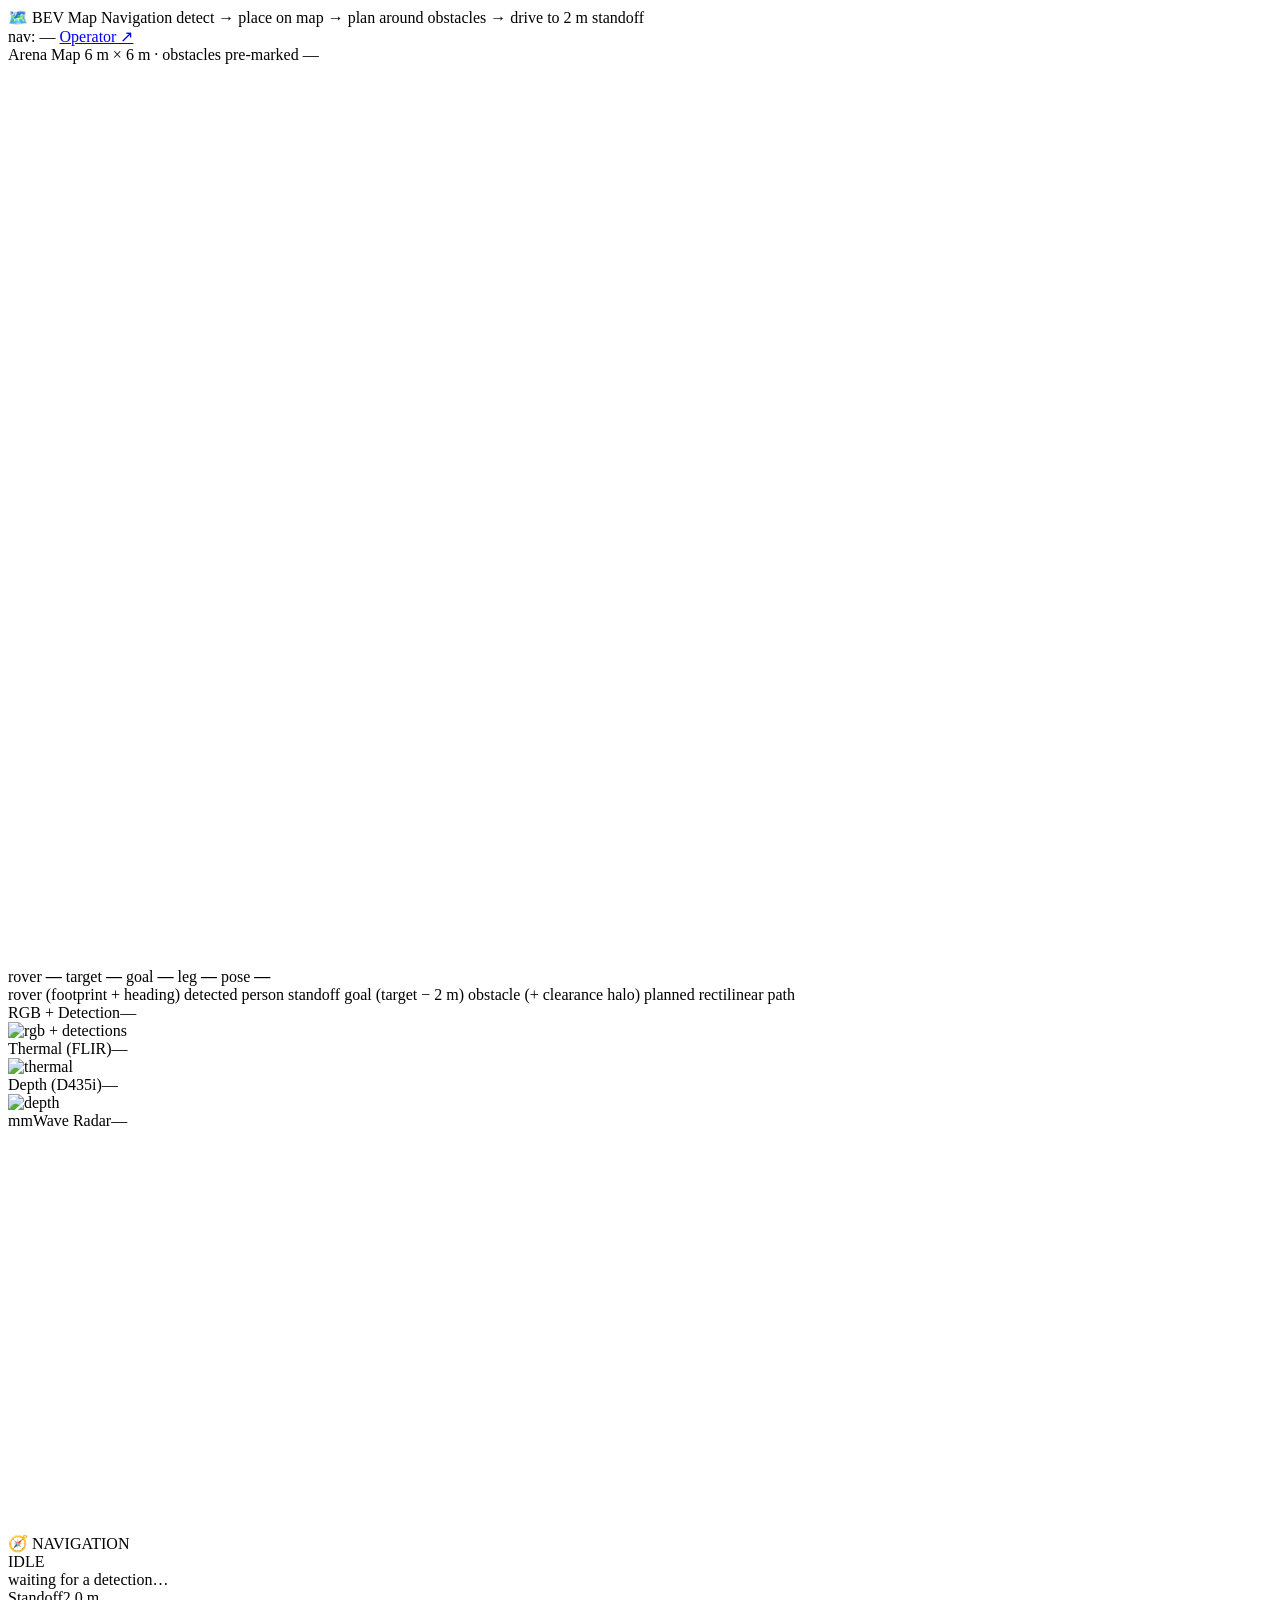
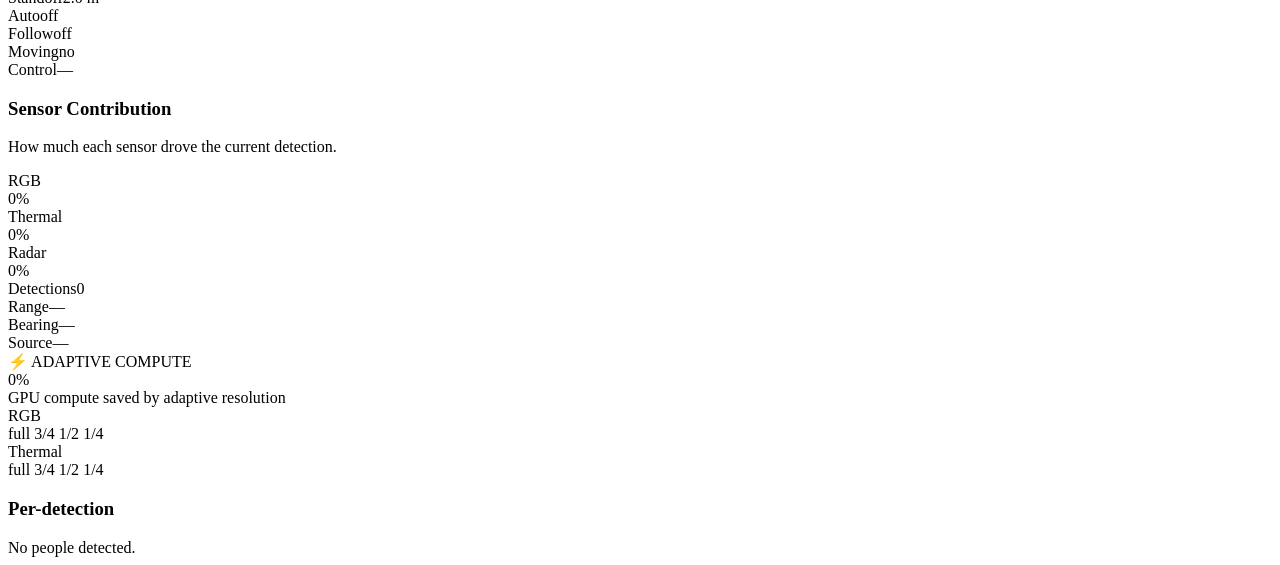
==== rover_ui/frontend/audience.html @ 257e96b9 "first commit" ====
<!DOCTYPE html>
<html lang="en">
<head>
  <meta charset="UTF-8" />
  <meta name="viewport" content="width=device-width, initial-scale=1.0" />
  <title>Rover Map Navigation — Live</title>
  <link rel="stylesheet" href="/static/audience.css?v=demo10" />
</head>
<body>
  <header class="topbar">
    <div class="title">🗺️ BEV Map Navigation <span class="sub">detect → place on map → plan around obstacles → drive to 2 m standoff</span></div>
    <div class="right">
      <span id="nav-chip" class="chip nav-chip">nav: —</span>
      <span id="ws-dot" class="dot dot-off"></span>
      <a class="op-link" href="/" target="_blank">Operator ↗</a>
    </div>
  </header>

  <main class="stage">
    <!-- ============ BEV map (the star of this version) ============ -->
    <section class="map-pane">
      <div class="cam-card map-card">
        <div class="cam-head">
          <span>Arena Map <span class="dim">6 m × 6 m · obstacles pre-marked</span></span>
          <span id="nav-badge" class="badge">—</span>
        </div>
        <div class="cam-body map-body"><canvas id="map-canvas" width="900" height="900"></canvas></div>
        <div class="map-strip">
          <span>rover <b id="rover-xy">—</b></span>
          <span>target <b id="target-xy">—</b></span>
          <span>goal <b id="goal-xy">—</b></span>
          <span>leg <b id="nav-leg">—</b></span>
          <span>pose <b id="pose-src">—</b></span>
        </div>
      </div>
      <div class="legend">
        <span><i class="sw sw-rover"></i>rover (footprint + heading)</span>
        <span><i class="sw sw-target"></i>detected person</span>
        <span><i class="sw sw-goal"></i>standoff goal (target − 2 m)</span>
        <span><i class="sw sw-obs"></i>obstacle (+ clearance halo)</span>
        <span><i class="sw sw-path"></i>planned rectilinear path</span>
      </div>
    </section>

    <!-- ============ sensor grid ============ -->
    <section class="grid">
      <div class="cam-card">
        <div class="cam-head"><span>RGB + Detection</span><span id="st-detector" class="badge">—</span></div>
        <div class="cam-body"><img id="detect-img" class="cam-img" alt="rgb + detections" /></div>
      </div>
      <div class="cam-card">
        <div class="cam-head"><span>Thermal (FLIR)</span><span id="st-flir_thermal" class="badge">—</span></div>
        <div class="cam-body"><img id="thermal-img" class="cam-img" alt="thermal" /></div>
      </div>
      <div class="cam-card">
        <div class="cam-head"><span>Depth (D435i)</span><span id="st-d435i_rgb" class="badge">—</span></div>
        <div class="cam-body"><img id="depth-img" class="cam-img" alt="depth" /></div>
      </div>
      <div class="cam-card">
        <div class="cam-head"><span>mmWave Radar</span><span id="st-mmwave_radar" class="badge">—</span></div>
        <div class="cam-body"><canvas id="mmwave-canvas" class="cam-canvas" width="520" height="400"></canvas></div>
      </div>
    </section>

    <!-- ============ side panel ============ -->
    <aside class="side">
      <div class="card nav-card">
        <div class="save-top">🧭 NAVIGATION</div>
        <div id="nav-status-big" class="nav-big">IDLE</div>
        <div id="nav-msg" class="save-sub">waiting for a detection…</div>
        <div class="adapt-grid">
          <div><span class="k">Standoff</span><span class="v">2.0 m</span></div>
          <div><span class="k">Auto</span><span id="nav-auto" class="v">off</span></div>
          <div><span class="k">Follow</span><span id="nav-follow" class="v">off</span></div>
          <div><span class="k">Moving</span><span id="nav-moving" class="v">no</span></div>
          <div><span class="k">Control</span><span id="nav-ros" class="v">—</span></div>
        </div>
      </div>

      <div class="card">
        <h3>Sensor Contribution</h3>
        <p class="card-sub">How much each sensor drove the current detection.</p>
        <div class="contrib">
          <div class="contrib-row">
            <span class="c-label">RGB</span>
            <div class="bar"><div id="bar-rgb" class="bar-fill rgb"></div></div>
            <span id="pct-rgb" class="c-pct">0%</span>
          </div>
          <div class="contrib-row">
            <span class="c-label">Thermal</span>
            <div class="bar"><div id="bar-thermal" class="bar-fill thermal"></div></div>
            <span id="pct-thermal" class="c-pct">0%</span>
          </div>
          <div class="contrib-row">
            <span class="c-label">Radar</span>
            <div class="bar"><div id="bar-radar" class="bar-fill radar"></div></div>
            <span id="pct-radar" class="c-pct">0%</span>
          </div>
        </div>
        <div class="adapt-grid">
          <div><span class="k">Detections</span><span id="det-count" class="v">0</span></div>
          <div><span class="k">Range</span><span id="det-range" class="v">—</span></div>
          <div><span class="k">Bearing</span><span id="det-az" class="v">—</span></div>
          <div><span class="k">Source</span><span id="det-source" class="v">—</span></div>
        </div>
      </div>

      <div class="card save-card">
        <div class="save-top">⚡ ADAPTIVE COMPUTE</div>
        <div class="save-big"><span id="save-big">0</span><span class="save-pct">%</span></div>
        <div class="save-sub">GPU compute saved by adaptive resolution</div>
        <div class="save-bar"><div id="save-fill" class="save-fill"></div></div>
        <div class="tier-rows">
          <div class="tier-row">
            <span class="tier-name">RGB</span>
            <div class="tiers rgbT" id="tiers-rgb">
              <span class="tier" data-t="full">full</span>
              <span class="tier" data-t="3/4">3/4</span>
              <span class="tier" data-t="1/2">1/2</span>
              <span class="tier" data-t="1/4">1/4</span>
            </div>
          </div>
          <div class="tier-row">
            <span class="tier-name">Thermal</span>
            <div class="tiers thermT" id="tiers-therm">
              <span class="tier" data-t="full">full</span>
              <span class="tier" data-t="3/4">3/4</span>
              <span class="tier" data-t="1/2">1/2</span>
              <span class="tier" data-t="1/4">1/4</span>
            </div>
          </div>
        </div>
      </div>

      <div class="card grow">
        <h3>Per-detection</h3>
        <div id="det-list" class="det-list">
          <div class="det-empty">No people detected.</div>
        </div>
      </div>
    </aside>
  </main>

  <script src="/static/map_view.js?v=demo10"></script>
  <script src="/static/audience.js?v=demo12"></script>
</body>
</html>
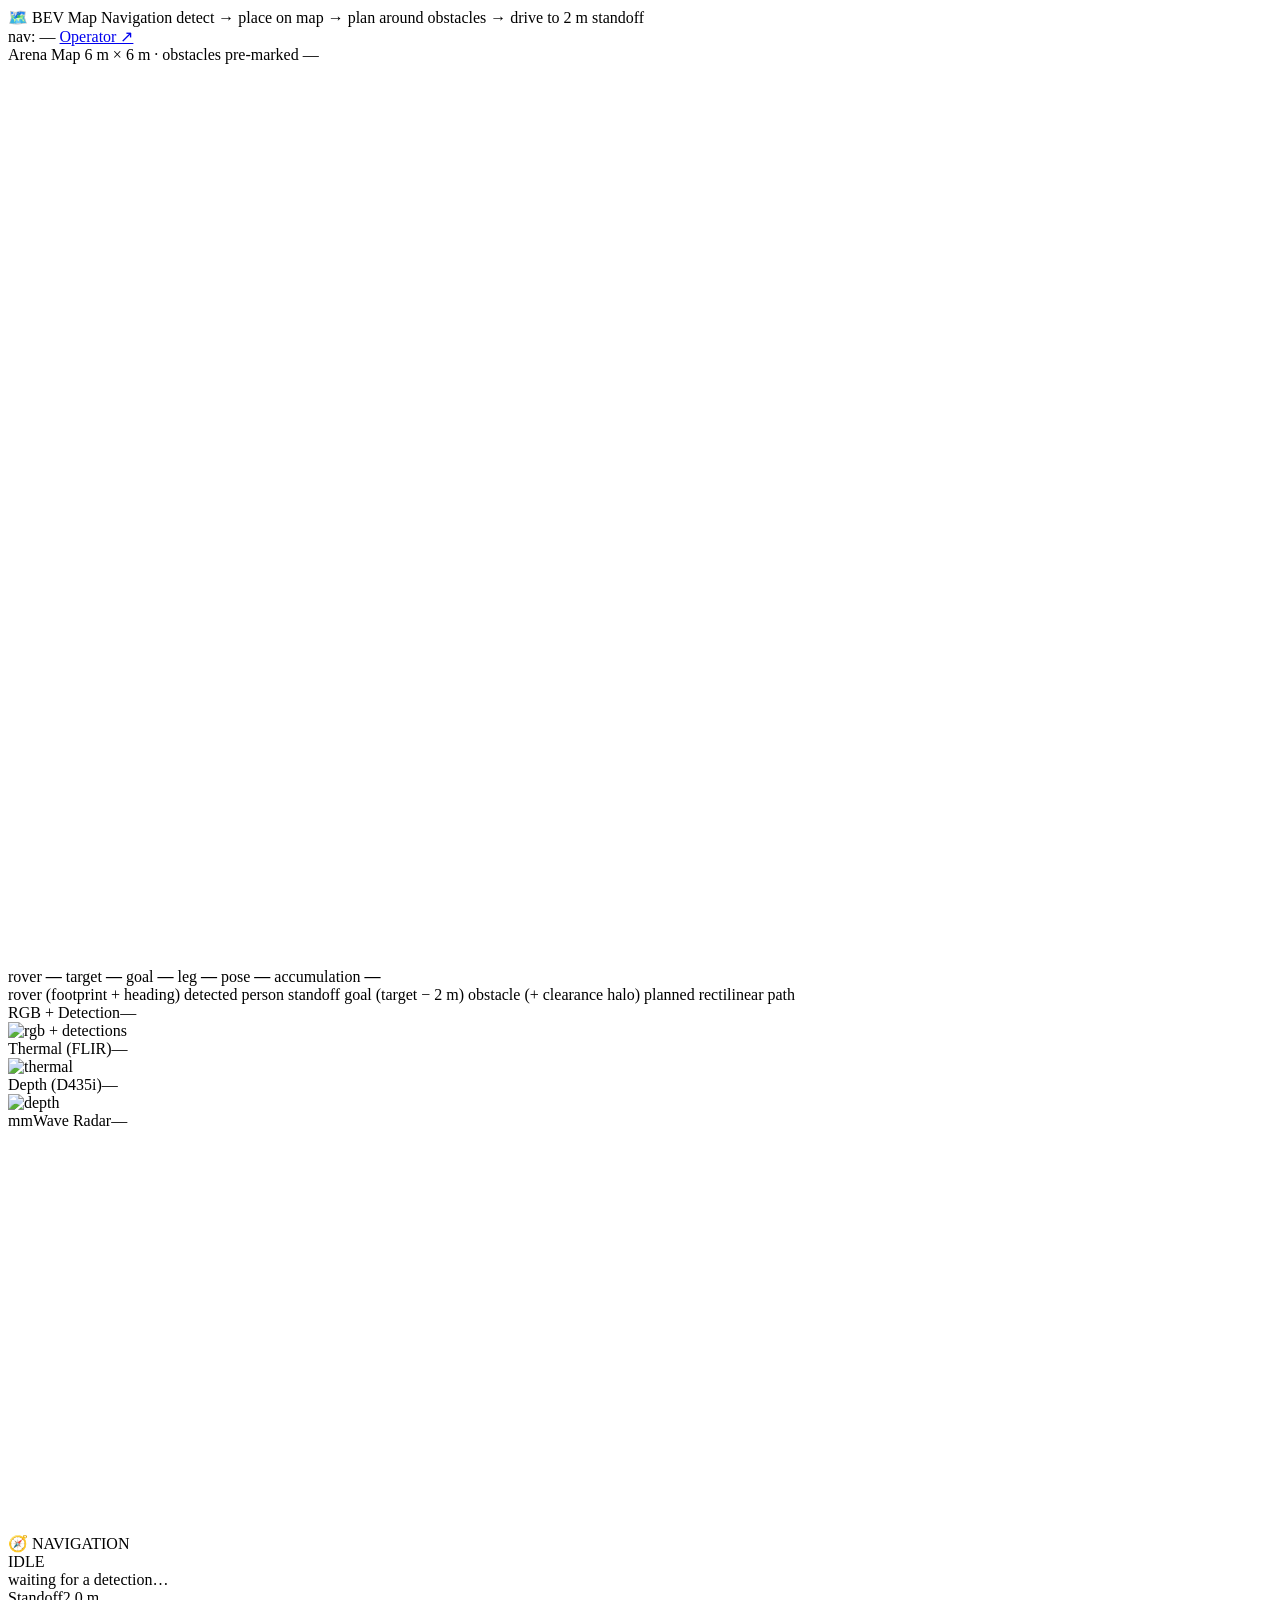
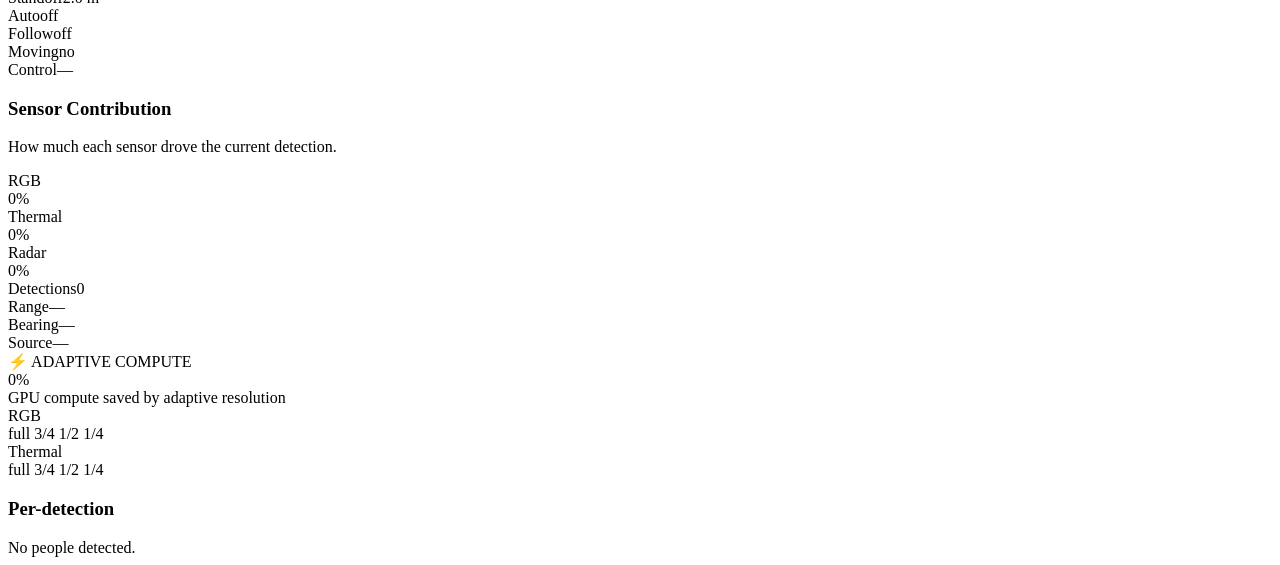
==== commit 70fbce6b: "Update CSS and JS version parameters in audience.html" ====
--- a/rover_ui/frontend/audience.html
+++ b/rover_ui/frontend/audience.html
@@ -4,7 +4,7 @@
   <meta charset="UTF-8" />
   <meta name="viewport" content="width=device-width, initial-scale=1.0" />
   <title>Rover Map Navigation — Live</title>
-  <link rel="stylesheet" href="/static/audience.css?v=demo10" />
+  <link rel="stylesheet" href="/static/audience.css?v=demo13" />
 </head>
 <body>
   <header class="topbar">
@@ -31,6 +31,7 @@
           <span>goal <b id="goal-xy">—</b></span>
           <span>leg <b id="nav-leg">—</b></span>
           <span>pose <b id="pose-src">—</b></span>
+          <span>accumulation <b id="nav-accum">—</b></span>
         </div>
       </div>
       <div class="legend">
@@ -44,11 +45,11 @@
 
     <!-- ============ sensor grid ============ -->
     <section class="grid">
-      <div class="cam-card">
+      <div class="cam-card" id="card-rgb">
         <div class="cam-head"><span>RGB + Detection</span><span id="st-detector" class="badge">—</span></div>
         <div class="cam-body"><img id="detect-img" class="cam-img" alt="rgb + detections" /></div>
       </div>
-      <div class="cam-card">
+      <div class="cam-card" id="card-thermal">
         <div class="cam-head"><span>Thermal (FLIR)</span><span id="st-flir_thermal" class="badge">—</span></div>
         <div class="cam-body"><img id="thermal-img" class="cam-img" alt="thermal" /></div>
       </div>
@@ -56,7 +57,7 @@
         <div class="cam-head"><span>Depth (D435i)</span><span id="st-d435i_rgb" class="badge">—</span></div>
         <div class="cam-body"><img id="depth-img" class="cam-img" alt="depth" /></div>
       </div>
-      <div class="cam-card">
+      <div class="cam-card" id="card-radar">
         <div class="cam-head"><span>mmWave Radar</span><span id="st-mmwave_radar" class="badge">—</span></div>
         <div class="cam-body"><canvas id="mmwave-canvas" class="cam-canvas" width="520" height="400"></canvas></div>
       </div>
@@ -141,7 +142,7 @@
     </aside>
   </main>
 
-  <script src="/static/map_view.js?v=demo10"></script>
-  <script src="/static/audience.js?v=demo12"></script>
+  <script src="/static/map_view.js?v=demo12"></script>
+  <script src="/static/audience.js?v=demo14"></script>
 </body>
 </html>
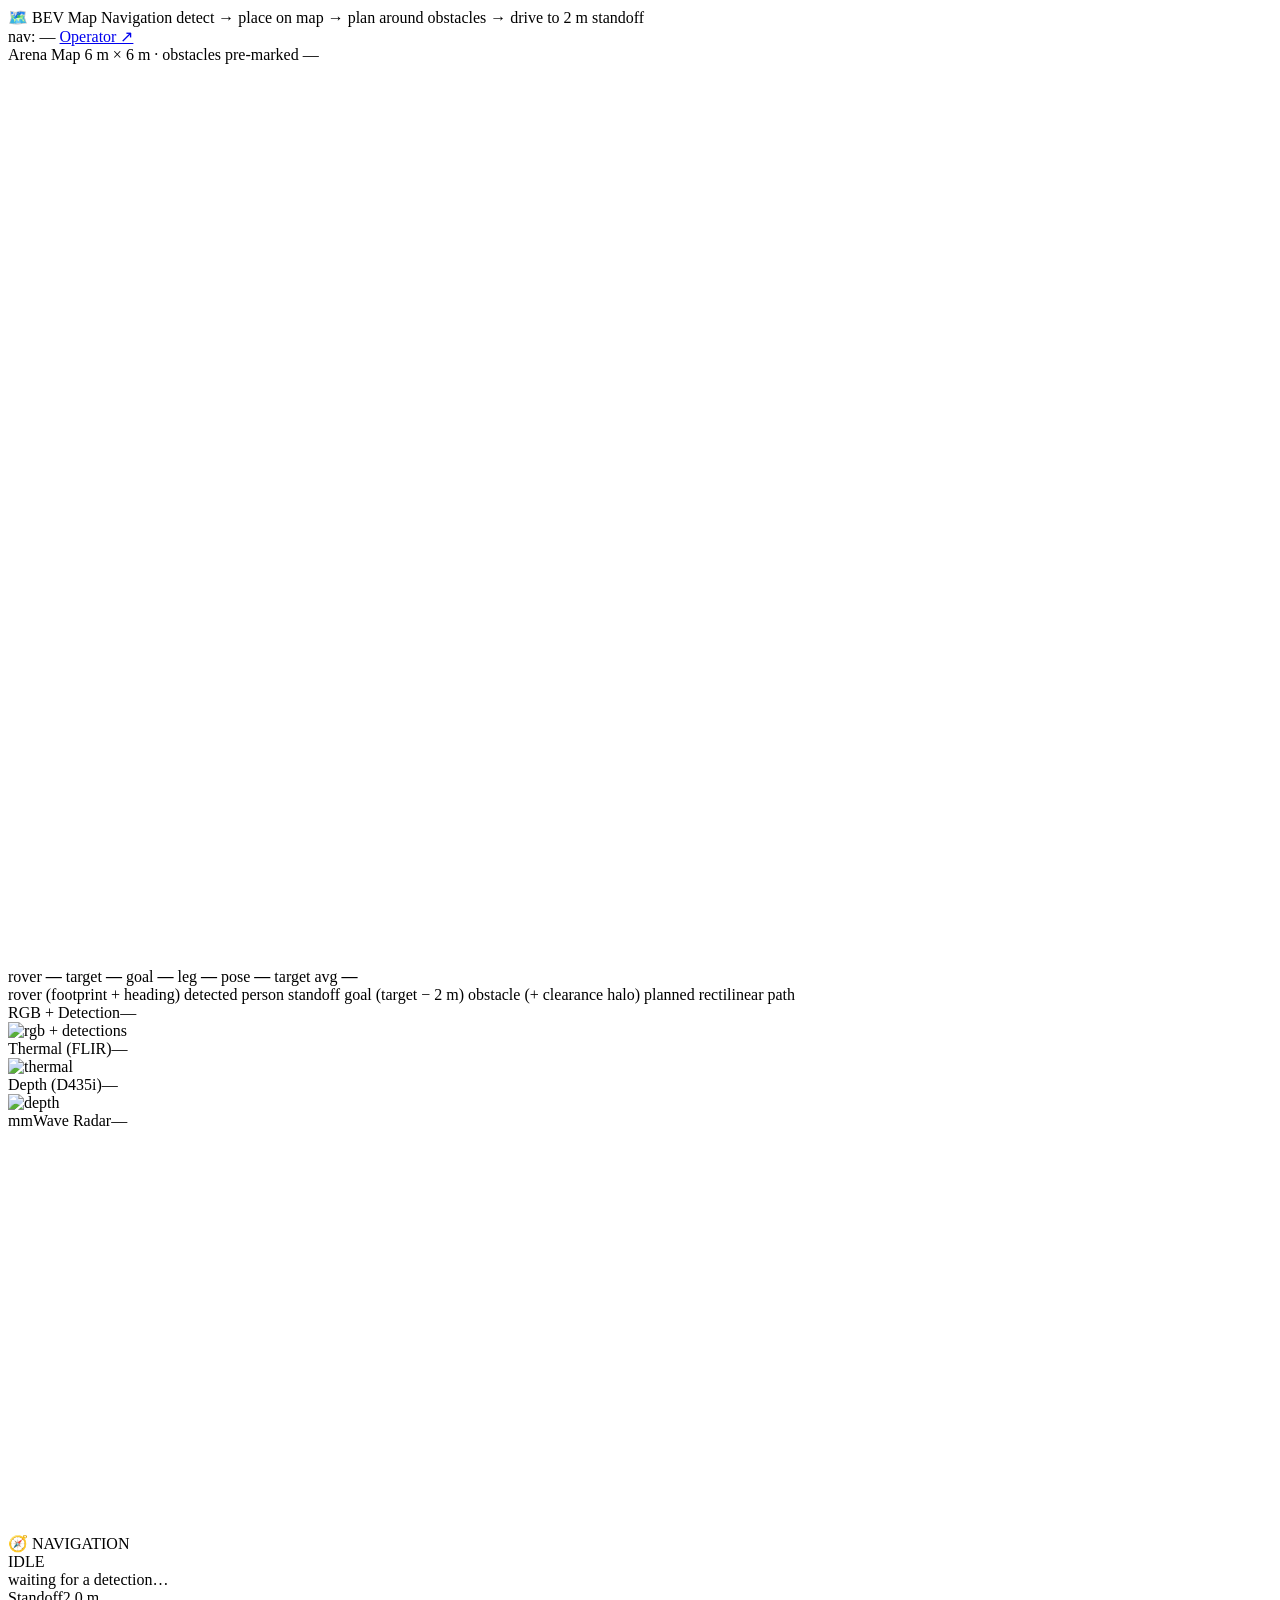
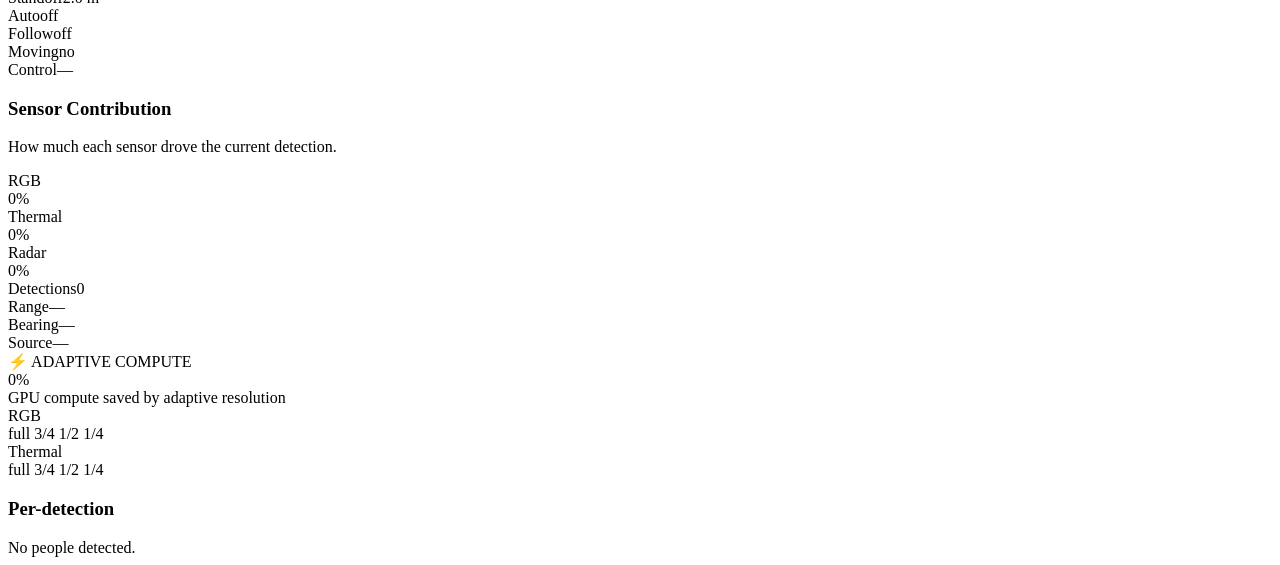
==== commit bae795ed: "Update audience.html for target avg and script version" ====
--- a/rover_ui/frontend/audience.html
+++ b/rover_ui/frontend/audience.html
@@ -31,7 +31,7 @@
           <span>goal <b id="goal-xy">—</b></span>
           <span>leg <b id="nav-leg">—</b></span>
           <span>pose <b id="pose-src">—</b></span>
-          <span>accumulation <b id="nav-accum">—</b></span>
+          <span>target avg <b id="nav-accum">—</b></span>
         </div>
       </div>
       <div class="legend">
@@ -143,6 +143,6 @@
   </main>
 
   <script src="/static/map_view.js?v=demo12"></script>
-  <script src="/static/audience.js?v=demo14"></script>
+  <script src="/static/audience.js?v=demo15"></script>
 </body>
 </html>
